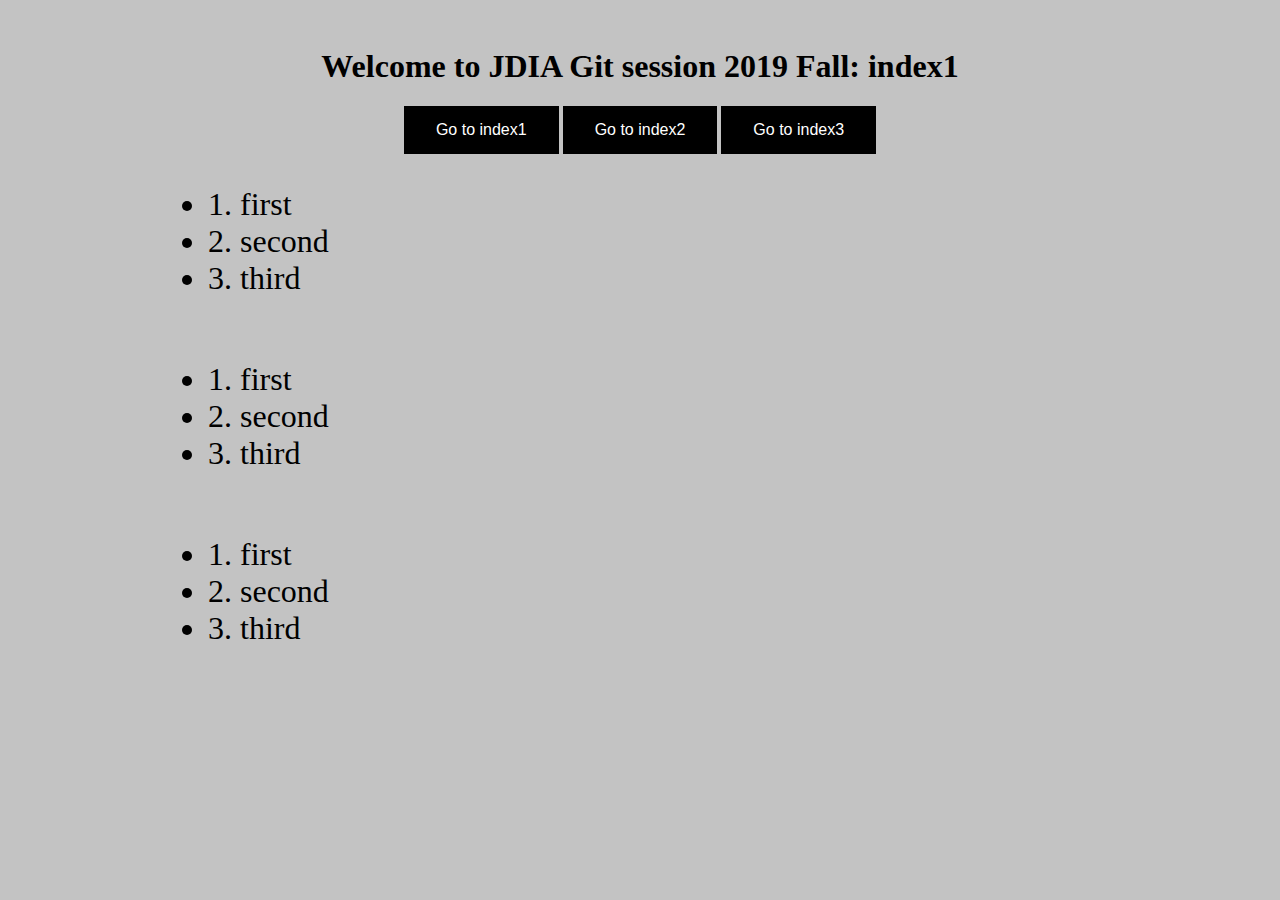
==== jdia_web_example_original/index.html @ 84575851 "sample website building" ====
<!DOCTYPE html>
<head>
    <link rel="stylesheet" type="text/css" href="style.css">
</head>
  <body>
      <div class="div_body">
            <h1>Welcome to JDIA Git session 2019 Fall: index1</h1>

            <div class="div_form_holder">
                <div class="div_form">
                    <form>
                        <button formaction="./index.html">Go to index1</button>
                    </form>
                    <form>
                        <button formaction="./index2.html">Go to index2</button>
                    </form>
                    <form>
                        <button formaction="./index3.html">Go to index3</button>
                    </form>
                </div>
            </div>


            
            <ul class="div_list">
                <li>1. first</li>
                <li>2. second</li>
                <li>3. third</li>
            </ul>
            <ul class="div_list">
                <li>1. first</li>
                <li>2. second</li>
                <li>3. third</li>
            </ul>
            <ul class="div_list">
                <li>1. first</li>
                <li>2. second</li>
                <li>3. third</li>
            </ul>
      </div>
  </body>
</html>
---- jdia_web_example_original/style.css ----
body {
  background-color: #c3c3c3;
}
h1 {
  text-align: center;
}
form {
  display: inline;
}
button {
  background-color: #000000; /* Green */
  border: none;
  color: white;
  padding: 15px 32px;
  text-align: center;
  text-decoration: none;
  display: inline-block;
  font-size: 16px;
}

.div_body {
  margin-top: 3rem;
  margin-left: 10rem;
  margin-right: 10rem;
}
.div_list {
  font-size: 2rem;
  margin-bottom: 4rem;
}
.div_form_holder {
  text-align: center;
}
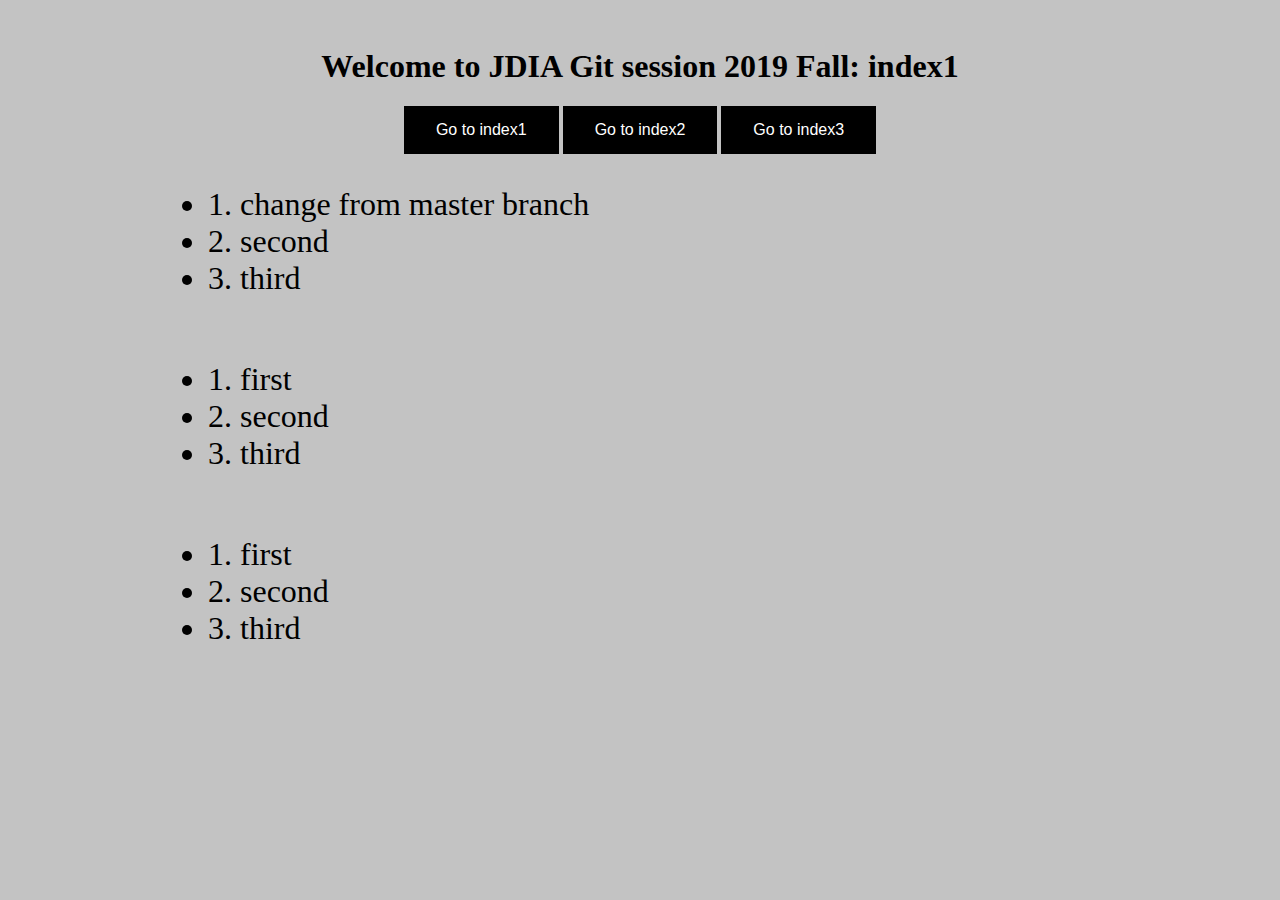
==== commit 1b9da07f: "test change from master branch" ====
--- a/jdia_web_example_original/index.html
+++ b/jdia_web_example_original/index.html
@@ -23,7 +23,7 @@
 
             
             <ul class="div_list">
-                <li>1. first</li>
+                <li>1. change from master branch</li>
                 <li>2. second</li>
                 <li>3. third</li>
             </ul>
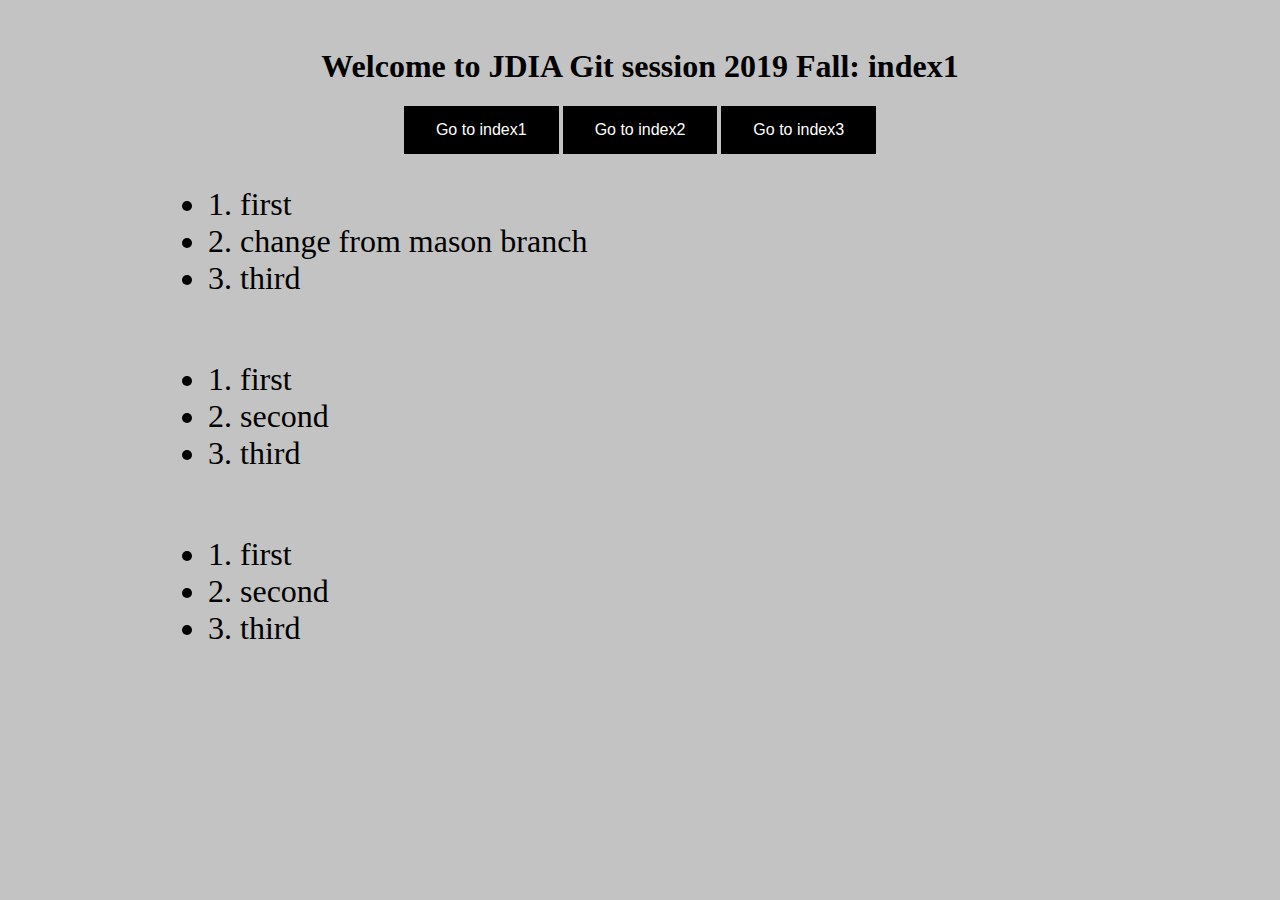
==== commit fd9ac6e5: "test change from mason branch" ====
--- a/jdia_web_example_original/index.html
+++ b/jdia_web_example_original/index.html
@@ -23,8 +23,8 @@
 
             
             <ul class="div_list">
-                <li>1. change from master branch</li>
-                <li>2. second</li>
+                <li>1. first</li>
+                <li>2. change from mason branch</li>
                 <li>3. third</li>
             </ul>
             <ul class="div_list">
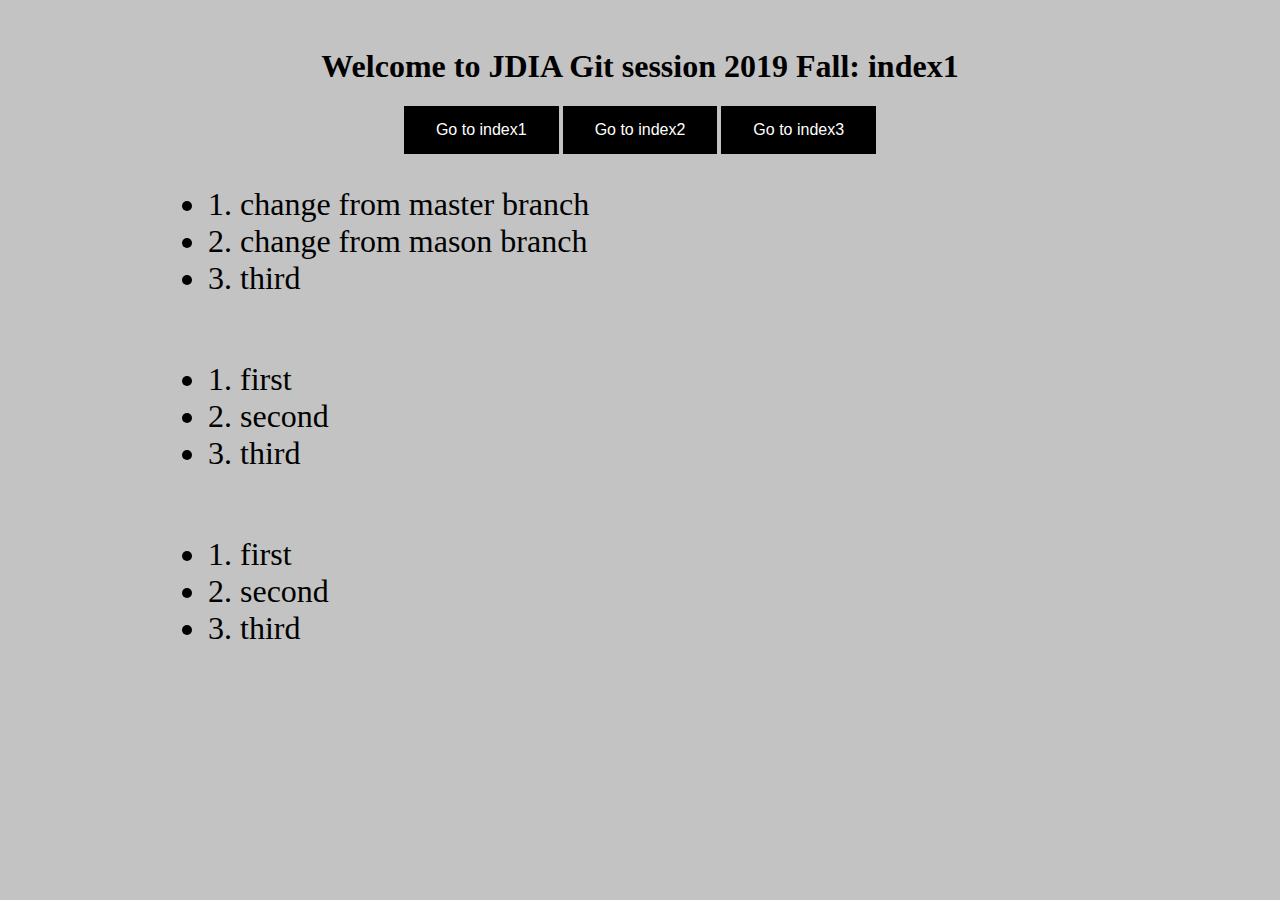
==== commit 3849da7f: "Merge branch 'master' into mason" ====
--- a/jdia_web_example_original/index.html
+++ b/jdia_web_example_original/index.html
@@ -23,7 +23,7 @@
 
             
             <ul class="div_list">
-                <li>1. first</li>
+                <li>1. change from master branch</li>
                 <li>2. change from mason branch</li>
                 <li>3. third</li>
             </ul>
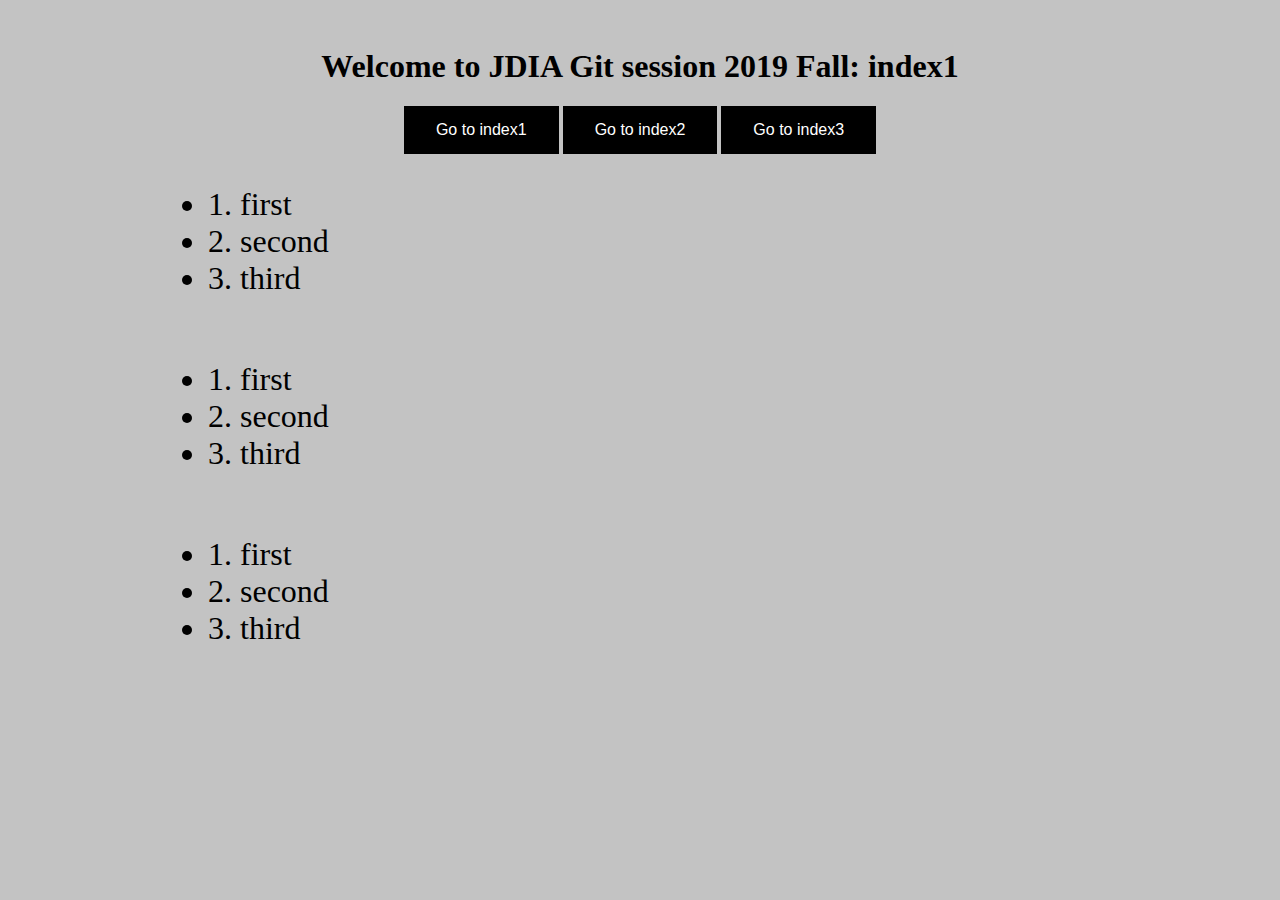
==== commit fa7d07af: "ready to present" ====
--- a/jdia_web_example_original/index.html
+++ b/jdia_web_example_original/index.html
@@ -23,8 +23,8 @@
 
             
             <ul class="div_list">
-                <li>1. change from master branch</li>
-                <li>2. change from mason branch</li>
+                <li>1. first</li>
+                <li>2. second</li>
                 <li>3. third</li>
             </ul>
             <ul class="div_list">
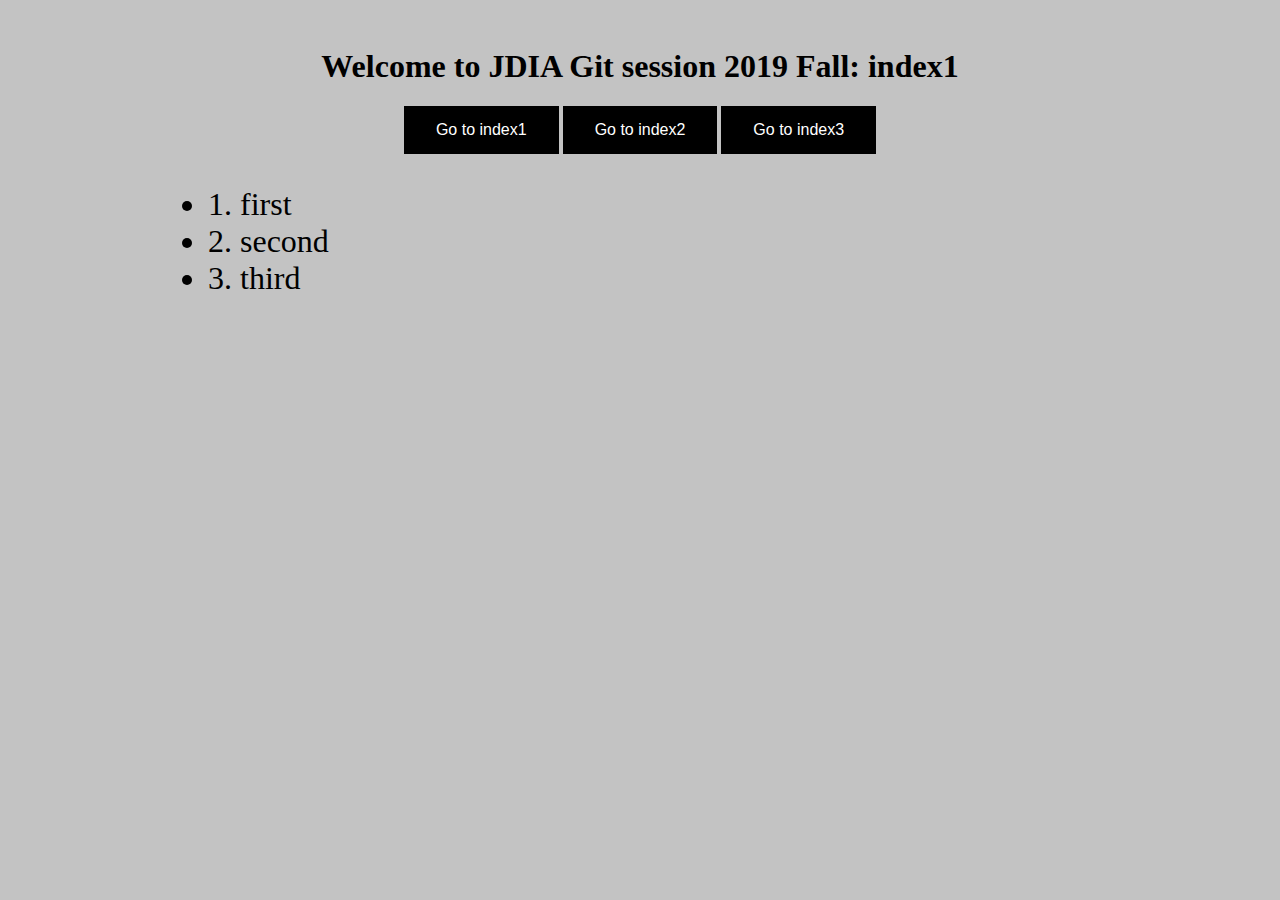
==== commit 3b32f0eb: "html list edited" ====
--- a/jdia_web_example_original/index.html
+++ b/jdia_web_example_original/index.html
@@ -27,16 +27,6 @@
                 <li>2. second</li>
                 <li>3. third</li>
             </ul>
-            <ul class="div_list">
-                <li>1. first</li>
-                <li>2. second</li>
-                <li>3. third</li>
-            </ul>
-            <ul class="div_list">
-                <li>1. first</li>
-                <li>2. second</li>
-                <li>3. third</li>
-            </ul>
       </div>
   </body>
 </html>
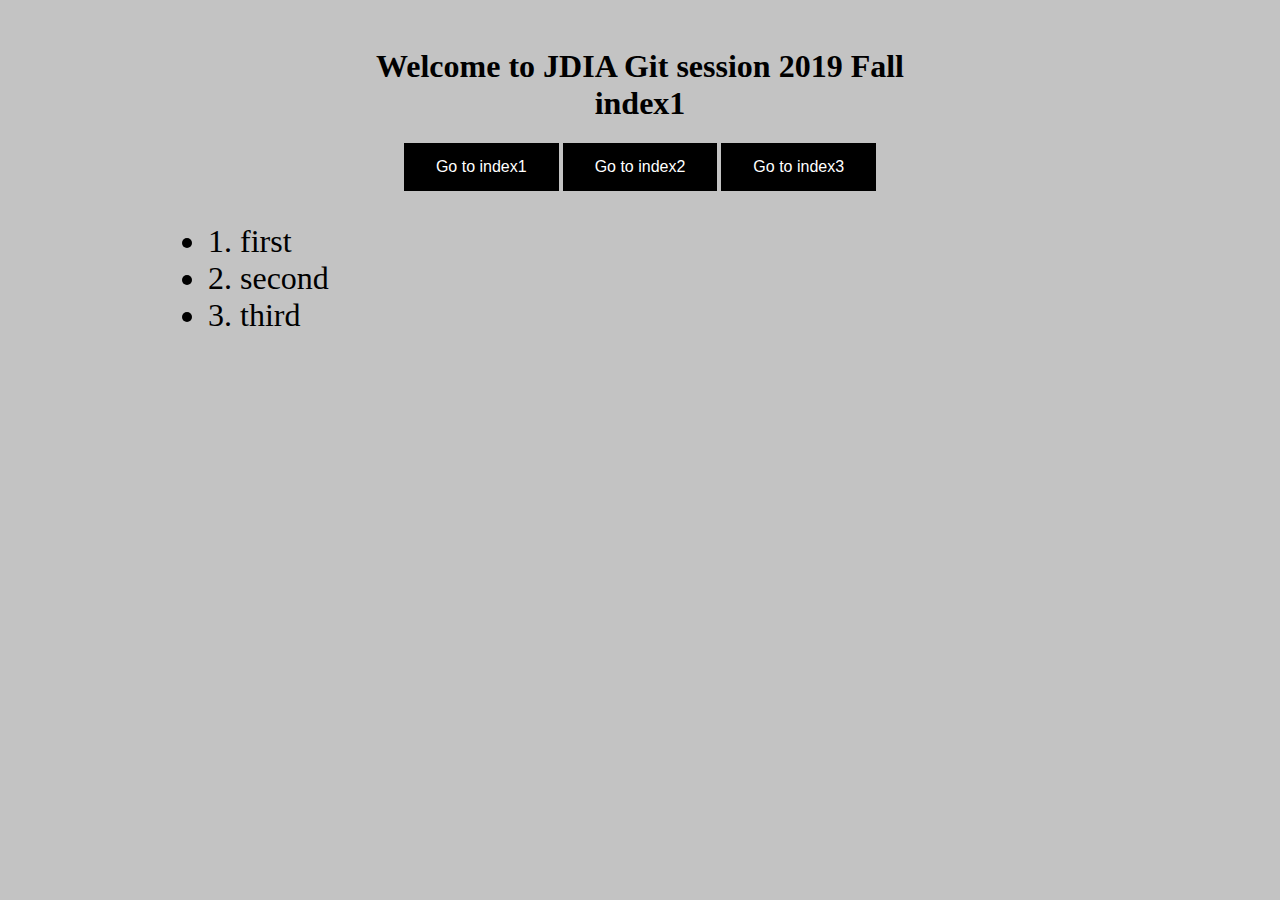
==== commit 382ae2b9: "edit: new list" ====
--- a/jdia_web_example_original/index.html
+++ b/jdia_web_example_original/index.html
@@ -4,7 +4,7 @@
 </head>
   <body>
       <div class="div_body">
-            <h1>Welcome to JDIA Git session 2019 Fall: index1</h1>
+            <h1>Welcome to JDIA Git session 2019 Fall <br>index1</h1>
 
             <div class="div_form_holder">
                 <div class="div_form">
@@ -19,9 +19,6 @@
                     </form>
                 </div>
             </div>
-
-
-            
             <ul class="div_list">
                 <li>1. first</li>
                 <li>2. second</li>
